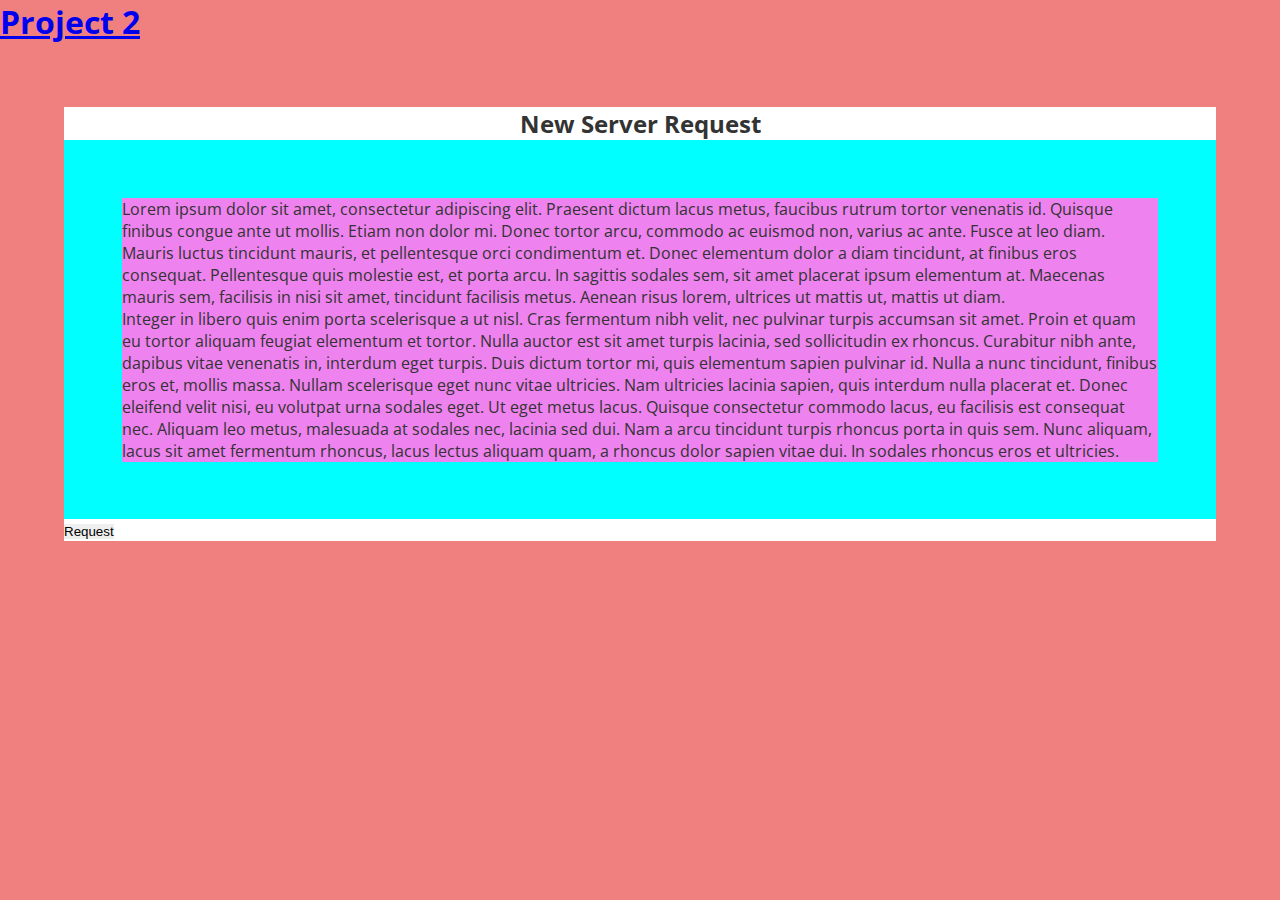
==== index.html @ 82538f32 "adding placeholder modal content" ====
<!DOCTYPE html>
<html lang="en">
<head>
    <meta charset="UTF-8">
    <meta http-equiv="X-UA-Compatible" content="IE=edge">
    <meta name="viewport" content="width=device-width, initial-scale=1.0">
    <link rel="stylesheet" href="assets/css/main.css">
    <meta name="keywords" content="">
    <meta name="description" content="Project2 site as part of Code Institute work">
    <title> Project 2 | Home</title>
</head>
<body>
    <header>
        <!-- link back home -->
        <div class="logo">
            <a href="index.html"><h1>Project 2</h1></a>
        </div>
    </header>
    <noscript><p>Please enable JavaScript in your browser to use this website.</p></noscript>
    <!-- START CONTENT HERE -->
    <section class="request-window">
        <div class="request-header">
            <h2>New Server Request</h2>
        </div>
        <div class="request-description-wrapper">
            <div class="request-description">
                <p>Lorem ipsum dolor sit amet, consectetur adipiscing elit. Praesent dictum lacus metus, faucibus rutrum tortor venenatis id. Quisque finibus congue ante ut mollis. Etiam non dolor mi. Donec tortor arcu, commodo ac euismod non, varius ac ante. Fusce at leo diam. Mauris luctus tincidunt mauris, et pellentesque orci condimentum et. Donec elementum dolor a diam tincidunt, at finibus eros consequat. Pellentesque quis molestie est, et porta arcu. In sagittis sodales sem, sit amet placerat ipsum elementum at. Maecenas mauris sem, facilisis in nisi sit amet, tincidunt facilisis metus. Aenean risus lorem, ultrices ut mattis ut, mattis ut diam.</p>

                <p>Integer in libero quis enim porta scelerisque a ut nisl. Cras fermentum nibh velit, nec pulvinar turpis accumsan sit amet. Proin et quam eu tortor aliquam feugiat elementum et tortor. Nulla auctor est sit amet turpis lacinia, sed sollicitudin ex rhoncus. Curabitur nibh ante, dapibus vitae venenatis in, interdum eget turpis. Duis dictum tortor mi, quis elementum sapien pulvinar id. Nulla a nunc tincidunt, finibus eros et, mollis massa. Nullam scelerisque eget nunc vitae ultricies. Nam ultricies lacinia sapien, quis interdum nulla placerat et. Donec eleifend velit nisi, eu volutpat urna sodales eget. Ut eget metus lacus. Quisque consectetur commodo lacus, eu facilisis est consequat nec. Aliquam leo metus, malesuada at sodales nec, lacinia sed dui. Nam a arcu tincidunt turpis rhoncus porta in quis sem. Nunc aliquam, lacus sit amet fermentum rhoncus, lacus lectus aliquam quam, a rhoncus dolor sapien vitae dui. In sodales rhoncus eros et ultricies.</p>
            </div>
        </div>
        <div class="request-footer">
            <button id="vmRequest">Request</button>
        </div>
        <!-- The Request Modal -->
        <div id="vmRequestModal" class="modal">

            <!-- Modal Form Content -->
            <div class="modal-content">
                <span class="closeRequest">&times;</span>
                <h2>Request a New VM</h2>
                <label for="email">Email Address:</label>
                <input class="email-input" type="email" id="email" name="email_address" required pattern="[a-z0-9._%+-]+@[a-z0-9.-]+\.[a-z]{2,4}$" title="Must be a valid email format." placeholder=" Enter your email address..."> 
                <label for="cpus">CPU Count</label>
                <select id="cpus" name="cpus">
                    <option value="small">small</option>
                    <option value="medium">medium</option>
                    <option value="large">large</option>
                </select>
                <label for="memory">Memory</label>
                <select id="memory" name="memory">
                    <option value="small">small</option>
                    <option value="medium">medium</option>
                    <option value="large">large</option>
                </select>
                <label for="disks">Disk Size</label>
                <select id="disks" name="disks">
                    <option value="small">small</option>
                    <option value="medium">medium</option>
                    <option value="large">large</option>
                </select>     
                <input type="checkbox" id="backup" name="backup" value="backup">
                <label for="backup"> Backup Required</label><br>
                <label for="oss">Operating System</label>
                <select id="oss" name="oss">
                    <option value="oss1">oss1</option>
                    <option value="oss2">oss2</option>
                    <option value="oss3">oss3</option>
                </select>
                <label for="envs">Environment</label>
                <select id="envs" name="envs">
                    <option value="env1">env1</option>
                    <option value="env2">env2</option>
                    <option value="env3">env3</option>
                </select>
                <label for="locations">Location</label>
                <select id="locations" name="locations">
                    <option value="location1">location1</option>
                    <option value="location2">location2</option>
                    <option value="location3">location3</option>
                </select>
                <!--Resize cols with media query-->
                <textarea name="notes" rows="10" cols="27">Notes to include in the order</textarea>

                <input type="button" onclick="alert('Download Placeholder!')" value="Download">
                <input type="reset" onclick="alert('Clear Form Placeholder!')" value="Clear">
                <input type="submit" onclick="alert('Submit Form Placeholder!')" value="Submit">
        
        </div>
    </section>
    <!-- END CONTENT HERE -->
    <script src="assets/js/main.js"></script>
</body>
</html>
---- assets/css/main.css ----
/**
 * Main CSS for the site
 */

/* Import all the things */
@import url('https://fonts.googleapis.com/css2?family=Open+Sans:wght@300&display=swap');

/* Declare Global CSS vars */
:root {
    --main-bg-color: lightcoral;
    --main-font-color: #333333;
    --second-font-color: purple;
    --second-bg-color: white;
    --modal-bg-color: rgba(0,0,0,0.6);
    --third-bg-color: cyan;
    --fourth-bg-color: violet;
}

/* Reset all the things */
* {
    margin: 0;
    padding: 0;
    border: none;
    box-sizing: border-box;
}

body {
    font-family: 'Open Sans', sans-serif;
    color: var(--main-font-color);
    background: var(--main-bg-color);
}

.request-window {
    display: flex;
    flex-flow: column wrap;
    padding: 5%;
    align-content: center;
}

.request-header {
    background: var(--second-bg-color);
}

.request-header > h2 {
    text-align: center;
}

.request-description-wrapper {
    background: var(--third-bg-color);
    padding: 5%;
}

.request-description {
    background: var(--fourth-bg-color);
}

.request-footer {
    background: var(--second-bg-color);
}

/* The Modal (background) */
/* Hidden by default, once loaded it should stick in place on top of page - takes up entire screen and auto scrolls */
.modal {
    display: none; 
    position: fixed; 
    z-index: 1; 
    /* Location of the box - change this with media query later */
    padding-top: 20px; 
    left: 0;
    top: 0;
    width: 100%; 
    height: 100%;
    overflow: auto;
    background-color: var(--modal-bg-color); 
}
  
/* Modal Content */
.modal-content {
    background-color: var(--main-bg-color);
    margin: auto;
    padding: 20px;
    border: 1px solid var(--main-font-color);
    width: 80%;
}
  
  /* The Close Button in the Modal */
.closeRequest {
    color: var(--main-font-color);
    /* maybe flex box this once the items populate - float for now */
    float: right;
    font-size: 28px;
    font-weight: bold;
}
  
.closeRequest:hover, .closeRequest:focus {
    color: var(--second-font-color);
    text-decoration: none;
}
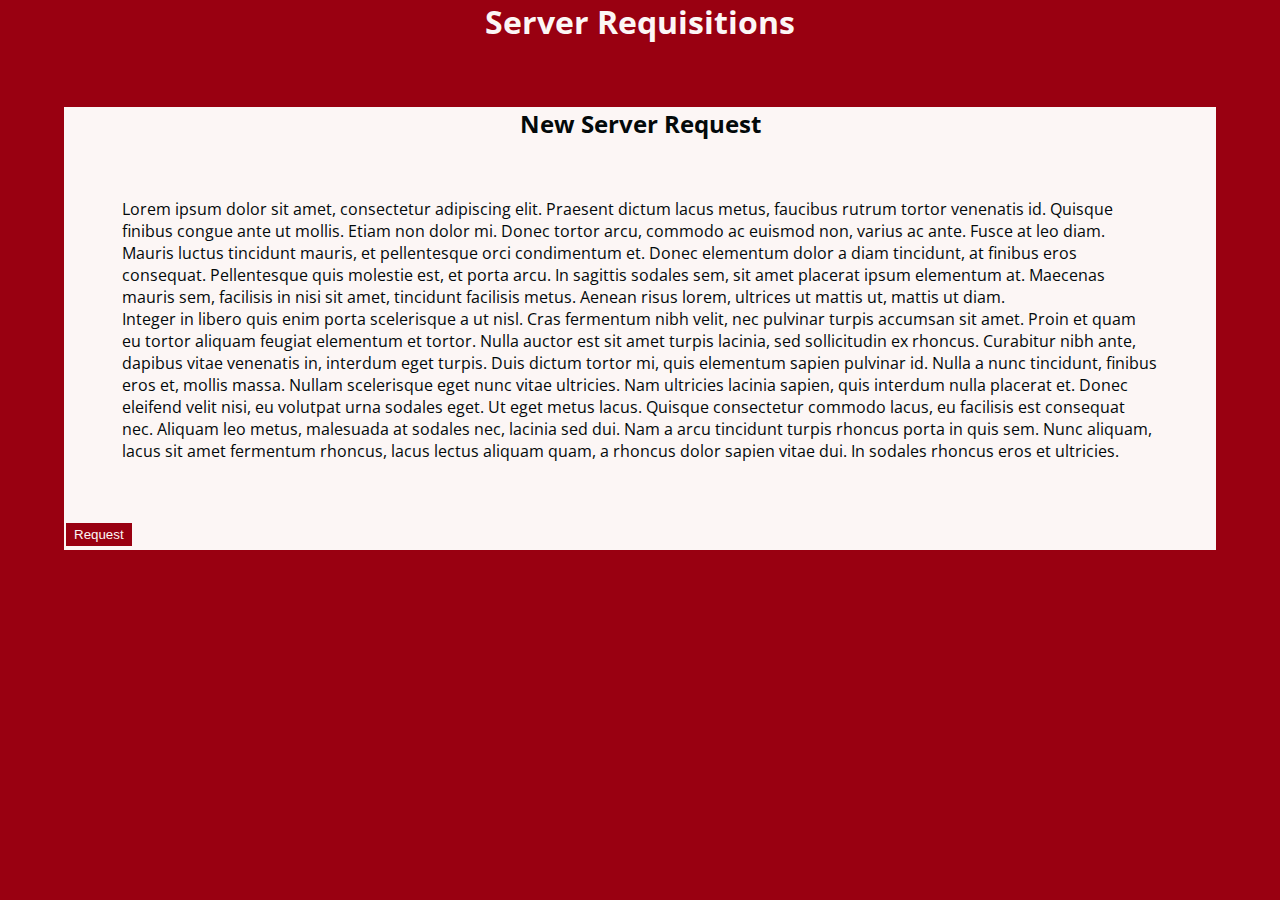
==== commit 54ac15b9: "styling index title" ====
--- a/index.html
+++ b/index.html
@@ -7,13 +7,13 @@
     <link rel="stylesheet" href="assets/css/main.css">
     <meta name="keywords" content="">
     <meta name="description" content="Project2 site as part of Code Institute work">
-    <title> Project 2 | Home</title>
+    <title>New Server Request</title>
 </head>
 <body>
     <header>
         <!-- link back home -->
         <div class="logo">
-            <a href="index.html"><h1>Project 2</h1></a>
+            <a href="/"><h1>Server Requisitions</h1></a>
         </div>
     </header>
     <noscript><p>Please enable JavaScript in your browser to use this website.</p></noscript>
@@ -30,62 +30,66 @@
             </div>
         </div>
         <div class="request-footer">
-            <button id="vmRequest">Request</button>
+            <input type="button" id="vmRequest" value="Request">
         </div>
         <!-- The Request Modal -->
         <div id="vmRequestModal" class="modal">
 
             <!-- Modal Form Content -->
-            <div class="modal-content">
+            <form class="modal-content" method="post" action="https://formdump.codeinstitute.net/">
                 <span class="closeRequest">&times;</span>
-                <h2>Request a New VM</h2>
-                <label for="email">Email Address:</label>
-                <input class="email-input" type="email" id="email" name="email_address" required pattern="[a-z0-9._%+-]+@[a-z0-9.-]+\.[a-z]{2,4}$" title="Must be a valid email format." placeholder=" Enter your email address..."> 
-                <label for="cpus">CPU Count</label>
-                <select id="cpus" name="cpus">
-                    <option value="small">small</option>
-                    <option value="medium">medium</option>
-                    <option value="large">large</option>
-                </select>
-                <label for="memory">Memory</label>
-                <select id="memory" name="memory">
-                    <option value="small">small</option>
-                    <option value="medium">medium</option>
-                    <option value="large">large</option>
-                </select>
-                <label for="disks">Disk Size</label>
-                <select id="disks" name="disks">
-                    <option value="small">small</option>
-                    <option value="medium">medium</option>
-                    <option value="large">large</option>
-                </select>     
-                <input type="checkbox" id="backup" name="backup" value="backup">
-                <label for="backup"> Backup Required</label><br>
-                <label for="oss">Operating System</label>
-                <select id="oss" name="oss">
-                    <option value="oss1">oss1</option>
-                    <option value="oss2">oss2</option>
-                    <option value="oss3">oss3</option>
-                </select>
-                <label for="envs">Environment</label>
-                <select id="envs" name="envs">
-                    <option value="env1">env1</option>
-                    <option value="env2">env2</option>
-                    <option value="env3">env3</option>
-                </select>
-                <label for="locations">Location</label>
-                <select id="locations" name="locations">
-                    <option value="location1">location1</option>
-                    <option value="location2">location2</option>
-                    <option value="location3">location3</option>
-                </select>
-                <!--Resize cols with media query-->
-                <textarea name="notes" rows="10" cols="27">Notes to include in the order</textarea>
-
-                <input type="button" onclick="alert('Download Placeholder!')" value="Download">
-                <input type="reset" onclick="alert('Clear Form Placeholder!')" value="Clear">
-                <input type="submit" onclick="alert('Submit Form Placeholder!')" value="Submit">
-        
+                <div>
+                    <h2>Request a New VM</h2>
+                </div>
+                <div>
+                    <label for="email">Email Address:</label>
+                    <input class="email-input" type="email" id="email" name="email_address" required pattern="[a-z0-9._%+-]+@[a-z0-9.-]+\.[a-z]{2,4}$" title="Must be a valid email format." placeholder=" Enter your email address..."> 
+                </div>
+                <div>
+                    <label for="cpus">CPU Count</label>
+                    <select id="cpus" name="cpus" value="cpu" required size="5">
+                    </select>
+                </div>
+                <div>
+                    <label for="memory">Memory</label>
+                    <select id="memory" name="memory" value="memory" required size="5">
+                    </select>
+                </div>
+                <div>
+                    <label for="disks">Disk Size</label>
+                    <select id="disks" name="disk" value="disk" required size="5">
+                    </select>     
+                </div>
+                <div>
+                    <label for="backup"> Backup Required</label> 
+                    <input type="checkbox" id="backup" name="backup" value="true">
+                </div>
+                <div>
+                    <label for="oss">Operating System</label>
+                    <select id="oss" name="oss" value="os" required size="5">
+                    </select>
+                </div>
+                <div>
+                    <label for="envs">Environment</label>
+                    <select id="envs" name="envs" value="env" required size="5">
+                    </select>
+                </div>
+                <div>
+                    <label for="locations">Location</label>
+                    <select id="locations" name="locations" value="location" required size="5">
+                    </select>
+                </div>
+                <div>
+                    <!--Resize cols with media query?-->
+                    <textarea id="notes" name="notes" rows="10" cols="27" value="notes">Notes to include in the order</textarea>
+                </div>
+                <div id="order-buttons">
+                    <input id="order-submit" type="button" onclick="downloadOrder()" value="Download">
+                    <input type="reset" onclick="clearOrder()" value="Clear">
+                    <input type="reset" onclick="cancelOrder()" value="Cancel">
+                    <input id="order-submit" type="submit" value="Submit">
+                </div>
+            </form>
         </div>
     </section>
     <!-- END CONTENT HERE -->
--- a/assets/css/main.css
+++ b/assets/css/main.css
@@ -7,13 +7,11 @@
 
 /* Declare Global CSS vars */
 :root {
-    --main-bg-color: lightcoral;
-    --main-font-color: #333333;
-    --second-font-color: purple;
-    --second-bg-color: white;
-    --modal-bg-color: rgba(0,0,0,0.6);
-    --third-bg-color: cyan;
-    --fourth-bg-color: violet;
+    --main-color: #990011;
+    --main-pair-color: #FCF6F5;
+    --main-invert: #66FFEE;
+    --main-pair-invert: #03090A;
+    --modal-bg-color: rgba(3,9,0,0.6);
 }
 
 /* Reset all the things */
@@ -26,8 +24,58 @@
 
 body {
     font-family: 'Open Sans', sans-serif;
-    color: var(--main-font-color);
-    background: var(--main-bg-color);
+    color: var(--main-pair-invert);
+    background: var(--main-color);
+}
+
+label {
+    text-transform: uppercase;
+}
+
+.logo {
+    text-align: center;
+}
+
+.logo a {
+    color: var(--main-pair-color);
+    text-decoration: none;
+}
+
+/* make it red instead (with with same width and style) */
+select:focus, select:active, select:hover, input:focus, input:active, input:hover, textarea:focus, textarea:active, textarea:hover {
+    outline-color: var(--main-color);
+}
+
+option {
+    text-transform: uppercase;
+}
+
+input[type='checkbox'] {
+    /* change the color of the checked box's background */
+    accent-color: var(--main-color);
+}
+
+input[type=button], input[type=submit], input[type=reset]{
+    /* change the color of the checked box's background */
+    color: var(--main-pair-color);
+    background-color:var(--main-color);
+    border: none;
+    margin: 4px 2px;
+    padding: 4px 8px;
+    text-decoration: none;
+}
+
+/* make the selected option backround fit into the style */
+select option:checked, select option:hover {
+    /* need to use linear-gradient as single color still has a blue hover for some reason */
+    background: linear-gradient(var(--main-color),var(--main-color));
+    color: var(--main-pair-color);
+}
+
+
+
+.order-submit{
+    float: right;
 }
 
 .request-window {
@@ -38,7 +86,7 @@
 }
 
 .request-header {
-    background: var(--second-bg-color);
+    background: var(--main-pair-color);
 }
 
 .request-header > h2 {
@@ -46,16 +94,16 @@
 }
 
 .request-description-wrapper {
-    background: var(--third-bg-color);
+    background: var(--main-pair-color);
     padding: 5%;
 }
 
 .request-description {
-    background: var(--fourth-bg-color);
+    background: var(--main-pair-color);
 }
 
 .request-footer {
-    background: var(--second-bg-color);
+    background: var(--main-pair-color);
 }
 
 /* The Modal (background) */
@@ -76,23 +124,62 @@
   
 /* Modal Content */
 .modal-content {
-    background-color: var(--main-bg-color);
+    background-color: var(--main-pair-color);
     margin: auto;
     padding: 20px;
-    border: 1px solid var(--main-font-color);
+    border: 1px solid var(--main-color);
+    color: var(--main-color);
     width: 80%;
+    display: flex;
+    flex-flow: column nowrap;
+    justify-content: space-between;
 }
-  
+
+.modal-content > div {
+    padding-top: 1rem;
+    display: flex;
+    flex-flow: row wrap;
+    justify-content: space-between;
+}
+
+.modal-content > div > select {
+    display: block;
+    width: 33%;
+    text-align: right;
+    padding: 0.5rem;
+}
+
+.modal-content > div > textarea {
+    display: block;
+    margin-left: auto;
+    margin-right: auto;
+}
+
+#order-buttons {
+    display: flex;
+    flex-flow: column wrap;
+    gap: 1px;
+    color: var(--main-pair-color);
+}
+
+#order-submit{
+    color: var(--main-pair-color);
+    background-color:var(--main-color);
+}
+
+#order-download{
+    color: var(--main-pair-color);
+    background-color:var(--main-color);
+}
+
   /* The Close Button in the Modal */
 .closeRequest {
-    color: var(--main-font-color);
-    /* maybe flex box this once the items populate - float for now */
-    float: right;
+    color: var(--main-color);
     font-size: 28px;
     font-weight: bold;
 }
   
 .closeRequest:hover, .closeRequest:focus {
-    color: var(--second-font-color);
+    color: var(--main-color);
     text-decoration: none;
-}+}
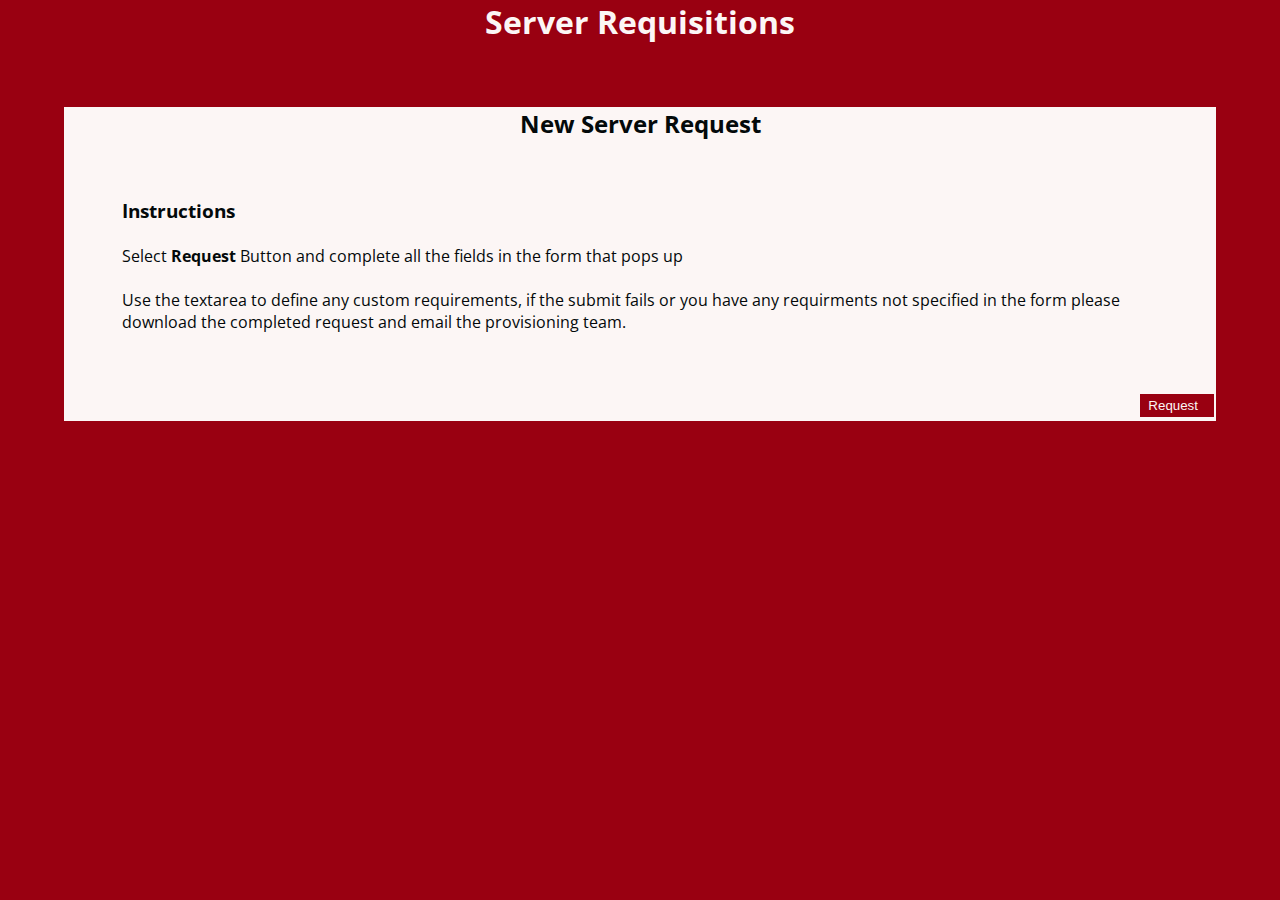
==== commit 91796296: "Adding instructions to index" ====
--- a/index.html
+++ b/index.html
@@ -16,7 +16,6 @@
             <a href="/"><h1>Server Requisitions</h1></a>
         </div>
     </header>
-    <noscript><p>Please enable JavaScript in your browser to use this website.</p></noscript>
     <!-- START CONTENT HERE -->
     <section class="request-window">
         <div class="request-header">
@@ -24,9 +23,10 @@
         </div>
         <div class="request-description-wrapper">
             <div class="request-description">
-                <p>Lorem ipsum dolor sit amet, consectetur adipiscing elit. Praesent dictum lacus metus, faucibus rutrum tortor venenatis id. Quisque finibus congue ante ut mollis. Etiam non dolor mi. Donec tortor arcu, commodo ac euismod non, varius ac ante. Fusce at leo diam. Mauris luctus tincidunt mauris, et pellentesque orci condimentum et. Donec elementum dolor a diam tincidunt, at finibus eros consequat. Pellentesque quis molestie est, et porta arcu. In sagittis sodales sem, sit amet placerat ipsum elementum at. Maecenas mauris sem, facilisis in nisi sit amet, tincidunt facilisis metus. Aenean risus lorem, ultrices ut mattis ut, mattis ut diam.</p>
-
-                <p>Integer in libero quis enim porta scelerisque a ut nisl. Cras fermentum nibh velit, nec pulvinar turpis accumsan sit amet. Proin et quam eu tortor aliquam feugiat elementum et tortor. Nulla auctor est sit amet turpis lacinia, sed sollicitudin ex rhoncus. Curabitur nibh ante, dapibus vitae venenatis in, interdum eget turpis. Duis dictum tortor mi, quis elementum sapien pulvinar id. Nulla a nunc tincidunt, finibus eros et, mollis massa. Nullam scelerisque eget nunc vitae ultricies. Nam ultricies lacinia sapien, quis interdum nulla placerat et. Donec eleifend velit nisi, eu volutpat urna sodales eget. Ut eget metus lacus. Quisque consectetur commodo lacus, eu facilisis est consequat nec. Aliquam leo metus, malesuada at sodales nec, lacinia sed dui. Nam a arcu tincidunt turpis rhoncus porta in quis sem. Nunc aliquam, lacus sit amet fermentum rhoncus, lacus lectus aliquam quam, a rhoncus dolor sapien vitae dui. In sodales rhoncus eros et ultricies.</p>
+                <noscript><p>Please enable JavaScript in your browser to use this website.</p></noscript>
+                <h3>Instructions</h3><br>
+                <p>Select <b>Request</b> Button and complete all the fields in the form that pops up</p><br>
+                <p>Use the textarea to define any custom requirements, if the submit fails or you have any requirments not specified in the form please download the completed request and email the provisioning team.</p>     
             </div>
         </div>
         <div class="request-footer">
@@ -34,48 +34,50 @@
         </div>
         <!-- The Request Modal -->
         <div id="vmRequestModal" class="modal">
-
+            <br>
             <!-- Modal Form Content -->
             <form class="modal-content" method="post" action="https://formdump.codeinstitute.net/">
-                <span class="closeRequest">&times;</span>
+                <div>
+                    <span class="closeRequest">&times;</span>
+                </div>
                 <div>
                     <h2>Request a New VM</h2>
                 </div>
-                <div>
+                <div id="email-div">
                     <label for="email">Email Address:</label>
                     <input class="email-input" type="email" id="email" name="email_address" required pattern="[a-z0-9._%+-]+@[a-z0-9.-]+\.[a-z]{2,4}$" title="Must be a valid email format." placeholder=" Enter your email address..."> 
                 </div>
                 <div>
-                    <label for="cpus">CPU Count</label>
+                    <label for="cpus">CPU Count:</label>
                     <select id="cpus" name="cpus" value="cpu" required size="5">
                     </select>
                 </div>
                 <div>
-                    <label for="memory">Memory</label>
+                    <label for="memory">Memory:</label>
                     <select id="memory" name="memory" value="memory" required size="5">
                     </select>
                 </div>
                 <div>
-                    <label for="disks">Disk Size</label>
+                    <label for="disks">Disk Size:</label>
                     <select id="disks" name="disk" value="disk" required size="5">
                     </select>     
                 </div>
-                <div>
-                    <label for="backup"> Backup Required</label> 
+                <div id="backup-div">
+                    <label for="backup"> Backup Required:</label> 
                     <input type="checkbox" id="backup" name="backup" value="true">
                 </div>
                 <div>
-                    <label for="oss">Operating System</label>
+                    <label for="oss">Operating System:</label>
                     <select id="oss" name="oss" value="os" required size="5">
                     </select>
                 </div>
                 <div>
-                    <label for="envs">Environment</label>
+                    <label for="envs">Environment:</label>
                     <select id="envs" name="envs" value="env" required size="5">
                     </select>
                 </div>
                 <div>
-                    <label for="locations">Location</label>
+                    <label for="locations">Location:</label>
                     <select id="locations" name="locations" value="location" required size="5">
                     </select>
                 </div>
--- a/assets/css/main.css
+++ b/assets/css/main.css
@@ -71,8 +71,6 @@
     background: linear-gradient(var(--main-color),var(--main-color));
     color: var(--main-pair-color);
 }
-
-
 
 .order-submit{
     float: right;
@@ -125,27 +123,44 @@
 /* Modal Content */
 .modal-content {
     background-color: var(--main-pair-color);
-    margin: auto;
+    /* margin-bottom: 10px;
+    margin-top: 10px;
+    margin-left: auto;
+    margin-right: auto; */
+    top: 10px;
+    margin: 10px auto;
     padding: 20px;
     border: 1px solid var(--main-color);
     color: var(--main-color);
-    width: 80%;
-    display: flex;
-    flex-flow: column nowrap;
+    width: 90%;
+    display: flex;
+    flex-flow: column wrap;
     justify-content: space-between;
 }
 
 .modal-content > div {
-    padding-top: 1rem;
-    display: flex;
-    flex-flow: row wrap;
+    padding-bottom: 1rem;
+    display: flex;
+    flex-flow: column wrap;
     justify-content: space-between;
 }
 
 .modal-content > div > select {
     display: block;
-    width: 33%;
+    width: 100%;
     text-align: right;
+    padding: 0.5rem;
+}
+
+#backup-div {
+    display: flex;
+    flex-flow: row wrap;
+}
+
+#email {
+    display: block;
+    width: 100%;
+    text-align: left;
     padding: 0.5rem;
 }
 
@@ -177,9 +192,21 @@
     color: var(--main-color);
     font-size: 28px;
     font-weight: bold;
+    float: right;
+    padding-right: 1rem;
+    margin-left: auto;
+    order: 2;
 }
   
 .closeRequest:hover, .closeRequest:focus {
     color: var(--main-color);
     text-decoration: none;
 }
+
+#vmRequest {
+    color: var(--main-pair-color);
+    float: right;
+    padding-right: 1rem;
+    margin-left: auto;
+    order: 2;
+}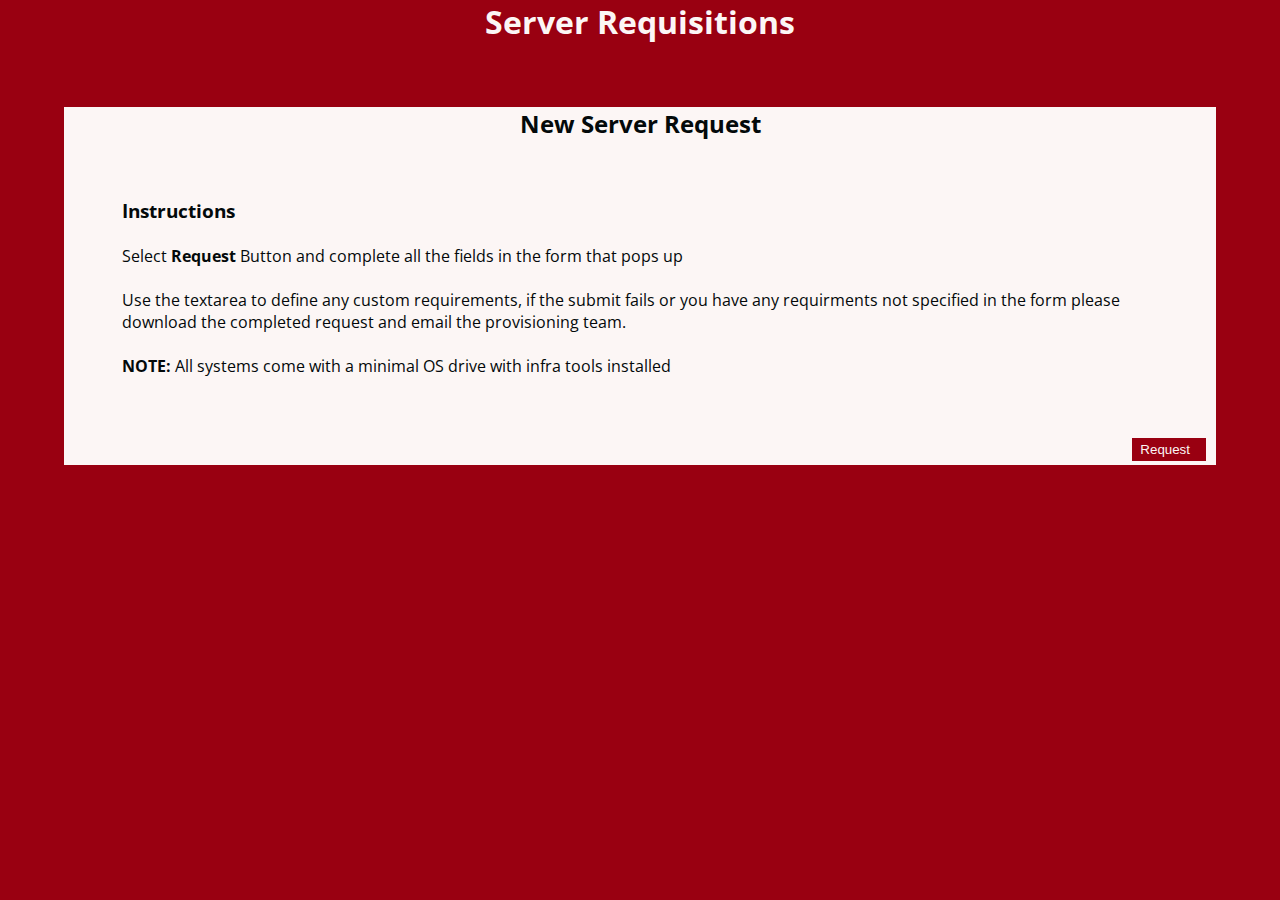
==== commit 41b44e6e: "final styling applied for mobile" ====
--- a/index.html
+++ b/index.html
@@ -26,7 +26,8 @@
                 <noscript><p>Please enable JavaScript in your browser to use this website.</p></noscript>
                 <h3>Instructions</h3><br>
                 <p>Select <b>Request</b> Button and complete all the fields in the form that pops up</p><br>
-                <p>Use the textarea to define any custom requirements, if the submit fails or you have any requirments not specified in the form please download the completed request and email the provisioning team.</p>     
+                <p>Use the textarea to define any custom requirements, if the submit fails or you have any requirments not specified in the form please download the completed request and email the provisioning team.</p><br>
+                <p><b>NOTE:</b> All systems come with a minimal OS drive with infra tools installed</p>
             </div>
         </div>
         <div class="request-footer">
--- a/assets/css/main.css
+++ b/assets/css/main.css
@@ -208,5 +208,6 @@
     float: right;
     padding-right: 1rem;
     margin-left: auto;
+    margin-right: 10px;
     order: 2;
 }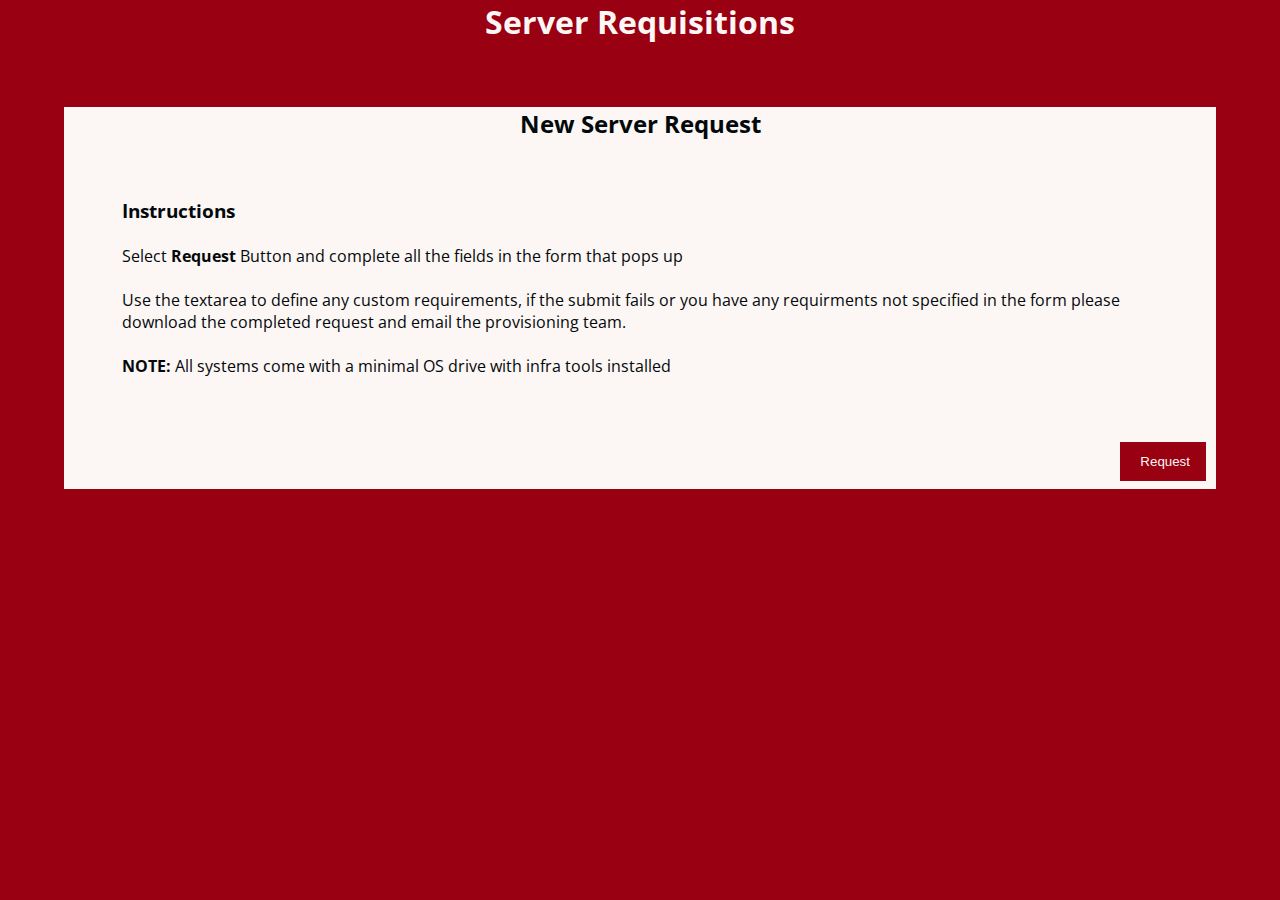
==== commit 06cfe7bd: "Adding desktop styles" ====
--- a/index.html
+++ b/index.html
@@ -84,7 +84,7 @@
                 </div>
                 <div>
                     <!--Resize cols with media query?-->
-                    <textarea id="notes" name="notes" rows="10" cols="27" value="notes">Notes to include in the order</textarea>
+                    <textarea id="notes" name="notes" value="notes">Notes to include in the order</textarea>
                 </div>
                 <div id="order-buttons">
                     <input id="order-submit" type="button" onclick="downloadOrder()" value="Download">
--- a/assets/css/main.css
+++ b/assets/css/main.css
@@ -110,7 +110,6 @@
     display: none; 
     position: fixed; 
     z-index: 1; 
-    /* Location of the box - change this with media query later */
     padding-top: 20px; 
     left: 0;
     top: 0;
@@ -123,10 +122,6 @@
 /* Modal Content */
 .modal-content {
     background-color: var(--main-pair-color);
-    /* margin-bottom: 10px;
-    margin-top: 10px;
-    margin-left: auto;
-    margin-right: auto; */
     top: 10px;
     margin: 10px auto;
     padding: 20px;
@@ -168,6 +163,9 @@
     display: block;
     margin-left: auto;
     margin-right: auto;
+    width: 100%;
+    height: 10rem;
+    /* rows="10" cols="29" */
 }
 
 #order-buttons {
@@ -210,4 +208,24 @@
     margin-left: auto;
     margin-right: 10px;
     order: 2;
+}
+
+@media screen and (min-width: 480px) {
+    #order-buttons {
+        display: flex;
+        flex-flow: row wrap;
+        gap: 1px;
+        color: var(--main-pair-color);
+        justify-content: space-evenly;
+    }
+
+    input[type=button], input[type=submit], input[type=reset]{
+        /* change the color of the checked box's background */
+        color: var(--main-pair-color);
+        background-color:var(--main-color);
+        border: none;
+        margin: 8px 4px;
+        padding: 12px 20px;
+        text-decoration: none;
+    }
 }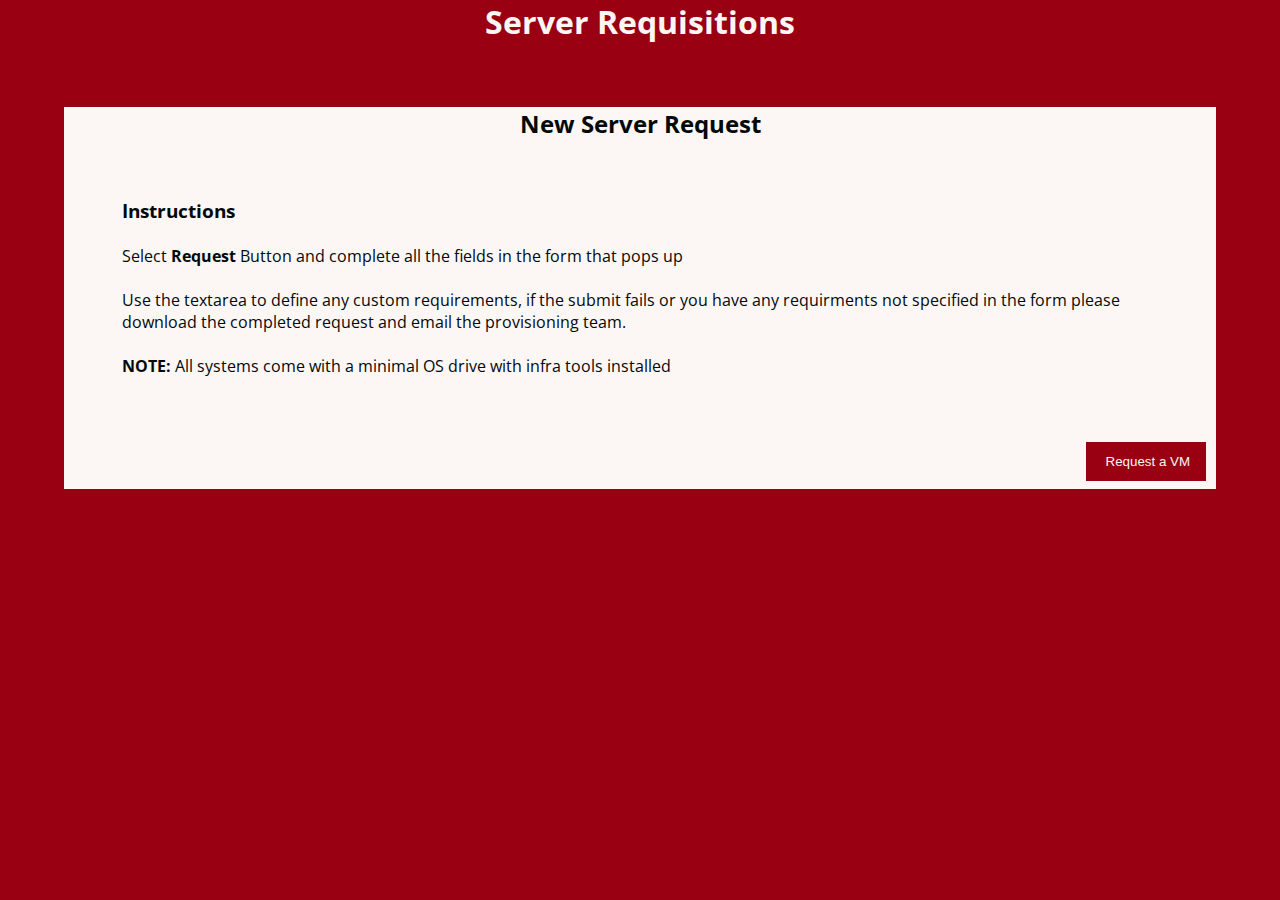
==== commit 24d1d09b: "edits for classes to keep to linting convention" ====
--- a/index.html
+++ b/index.html
@@ -31,15 +31,15 @@
             </div>
         </div>
         <div class="request-footer">
-            <input type="button" id="vmRequest" value="Request">
+            <input type="button" id="vm-request" value="Request a VM">
         </div>
         <!-- The Request Modal -->
-        <div id="vmRequestModal" class="modal">
+        <div id="vm-request-modal" class="modal">
             <br>
             <!-- Modal Form Content -->
             <form class="modal-content" method="post" action="https://formdump.codeinstitute.net/">
                 <div>
-                    <span class="closeRequest">&times;</span>
+                    <span class="close-request">&times;</span>
                 </div>
                 <div>
                     <h2>Request a New VM</h2>
@@ -50,17 +50,17 @@
                 </div>
                 <div>
                     <label for="cpus">CPU Count:</label>
-                    <select id="cpus" name="cpus" value="cpu" required size="5">
+                    <select id="cpus" name="cpus" required size="5">
                     </select>
                 </div>
                 <div>
                     <label for="memory">Memory:</label>
-                    <select id="memory" name="memory" value="memory" required size="5">
+                    <select id="memory" name="memory" required size="5">
                     </select>
                 </div>
                 <div>
                     <label for="disks">Disk Size:</label>
-                    <select id="disks" name="disk" value="disk" required size="5">
+                    <select id="disks" name="disk" required size="5">
                     </select>     
                 </div>
                 <div id="backup-div">
@@ -69,28 +69,29 @@
                 </div>
                 <div>
                     <label for="oss">Operating System:</label>
-                    <select id="oss" name="oss" value="os" required size="5">
+                    <select id="oss" name="oss" required size="5">
                     </select>
                 </div>
                 <div>
                     <label for="envs">Environment:</label>
-                    <select id="envs" name="envs" value="env" required size="5">
+                    <select id="envs" name="envs" required size="5">
                     </select>
                 </div>
                 <div>
                     <label for="locations">Location:</label>
-                    <select id="locations" name="locations" value="location" required size="5">
+                    <select id="locations" name="locations" required size="5">
                     </select>
                 </div>
                 <div>
                     <!--Resize cols with media query?-->
-                    <textarea id="notes" name="notes" value="notes">Notes to include in the order</textarea>
+                    <label for="notes">Custom Order Notes:</label>
+                    <textarea id="notes" name="notes"></textarea>
                 </div>
                 <div id="order-buttons">
-                    <input id="order-submit" type="button" onclick="downloadOrder()" value="Download">
+                    <input type="button" onclick="downloadOrder()" value="Download">
                     <input type="reset" onclick="clearOrder()" value="Clear">
                     <input type="reset" onclick="cancelOrder()" value="Cancel">
-                    <input id="order-submit" type="submit" value="Submit">
+                    <input type="submit" value="Submit">
                 </div>
             </form>
         </div>
--- a/assets/css/main.css
+++ b/assets/css/main.css
@@ -9,7 +9,6 @@
 :root {
     --main-color: #990011;
     --main-pair-color: #FCF6F5;
-    --main-invert: #66FFEE;
     --main-pair-invert: #03090A;
     --modal-bg-color: rgba(3,9,0,0.6);
 }
@@ -70,10 +69,6 @@
     /* need to use linear-gradient as single color still has a blue hover for some reason */
     background: linear-gradient(var(--main-color),var(--main-color));
     color: var(--main-pair-color);
-}
-
-.order-submit{
-    float: right;
 }
 
 .request-window {
@@ -165,7 +160,6 @@
     margin-right: auto;
     width: 100%;
     height: 10rem;
-    /* rows="10" cols="29" */
 }
 
 #order-buttons {
@@ -186,7 +180,7 @@
 }
 
   /* The Close Button in the Modal */
-.closeRequest {
+.close-request{
     color: var(--main-color);
     font-size: 28px;
     font-weight: bold;
@@ -196,12 +190,12 @@
     order: 2;
 }
   
-.closeRequest:hover, .closeRequest:focus {
+.close-request:hover, .close-request:focus {
     color: var(--main-color);
     text-decoration: none;
 }
 
-#vmRequest {
+#vm-request {
     color: var(--main-pair-color);
     float: right;
     padding-right: 1rem;
